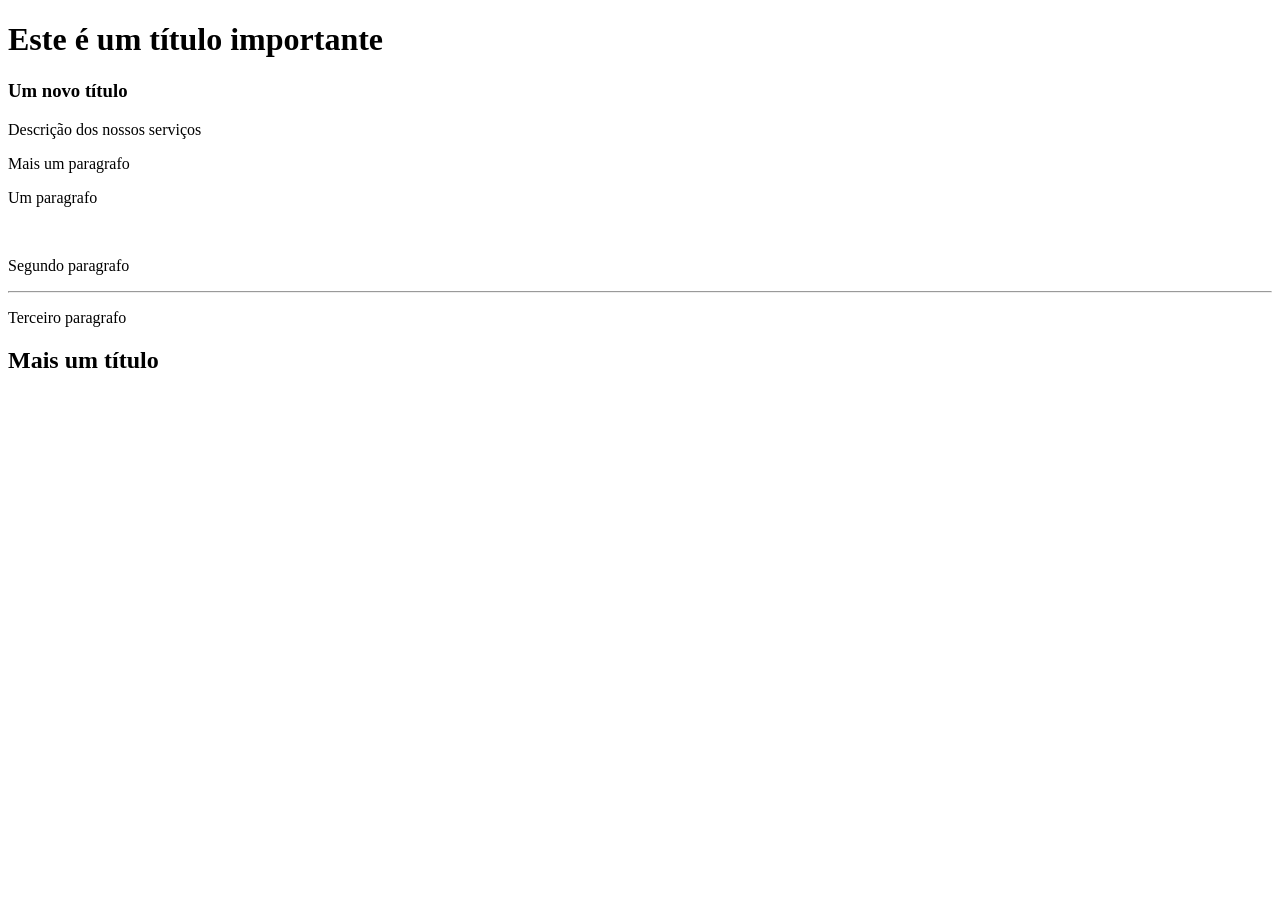
==== ARQUIVOS/2_HTML/index.html @ 9f76aba0 "Update index.html Comentários" ====
<!DOCTYPE html>
<html>
    <head>
        <title> HTML Fundamentos</title>
      </head>
    <body>
      <!-- 1 - Títulos -->
      <h1>Este é um título importante</h1>
      <h3>Um novo título</h3>
      <!-- 2 - Paragrafos -->
      <p>Descrição dos nossos serviços</p>
      <p>Mais um paragrafo</p>

      <!-- 3 - Tags sem conteúdo  -->
      <p>Um paragrafo</p>
      <br/>
      <p>Segundo paragrafo</p> 
      <hr/>
      <p>Terceiro paragrafo</p>

      <!-- 4 - Comentários -->
      <!-- Este é um comentário -->
       <h2>Mais um título</h2>
      <!-- Ctrl ; cria um comentário  -->
    </body>
</html>
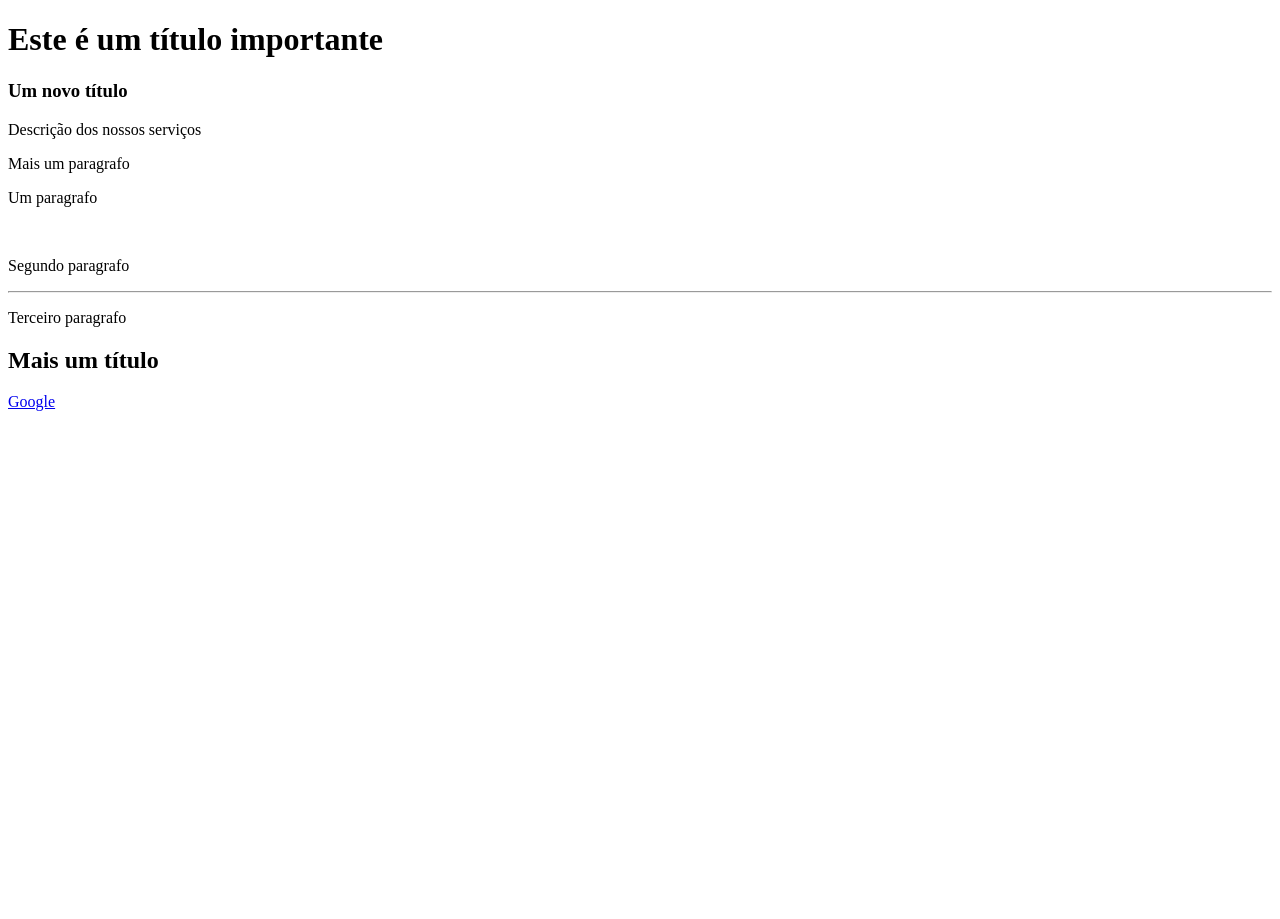
==== commit ba879e31: "Update index.html Criação de atributos" ====
--- a/ARQUIVOS/2_HTML/index.html
+++ b/ARQUIVOS/2_HTML/index.html
@@ -3,7 +3,7 @@
     <head>
         <title> HTML Fundamentos</title>
       </head>
-    <body>
+    <body style="padding-bottom: 500px">
       <!-- 1 - Títulos -->
       <h1>Este é um título importante</h1>
       <h3>Um novo título</h3>
@@ -22,5 +22,9 @@
       <!-- Este é um comentário -->
        <h2>Mais um título</h2>
       <!-- Ctrl ; cria um comentário  -->
+
+
+      <!-- 5 - Atributos -->
+      <a href="http://www.google.com">Google</a> 
     </body>
 </html>
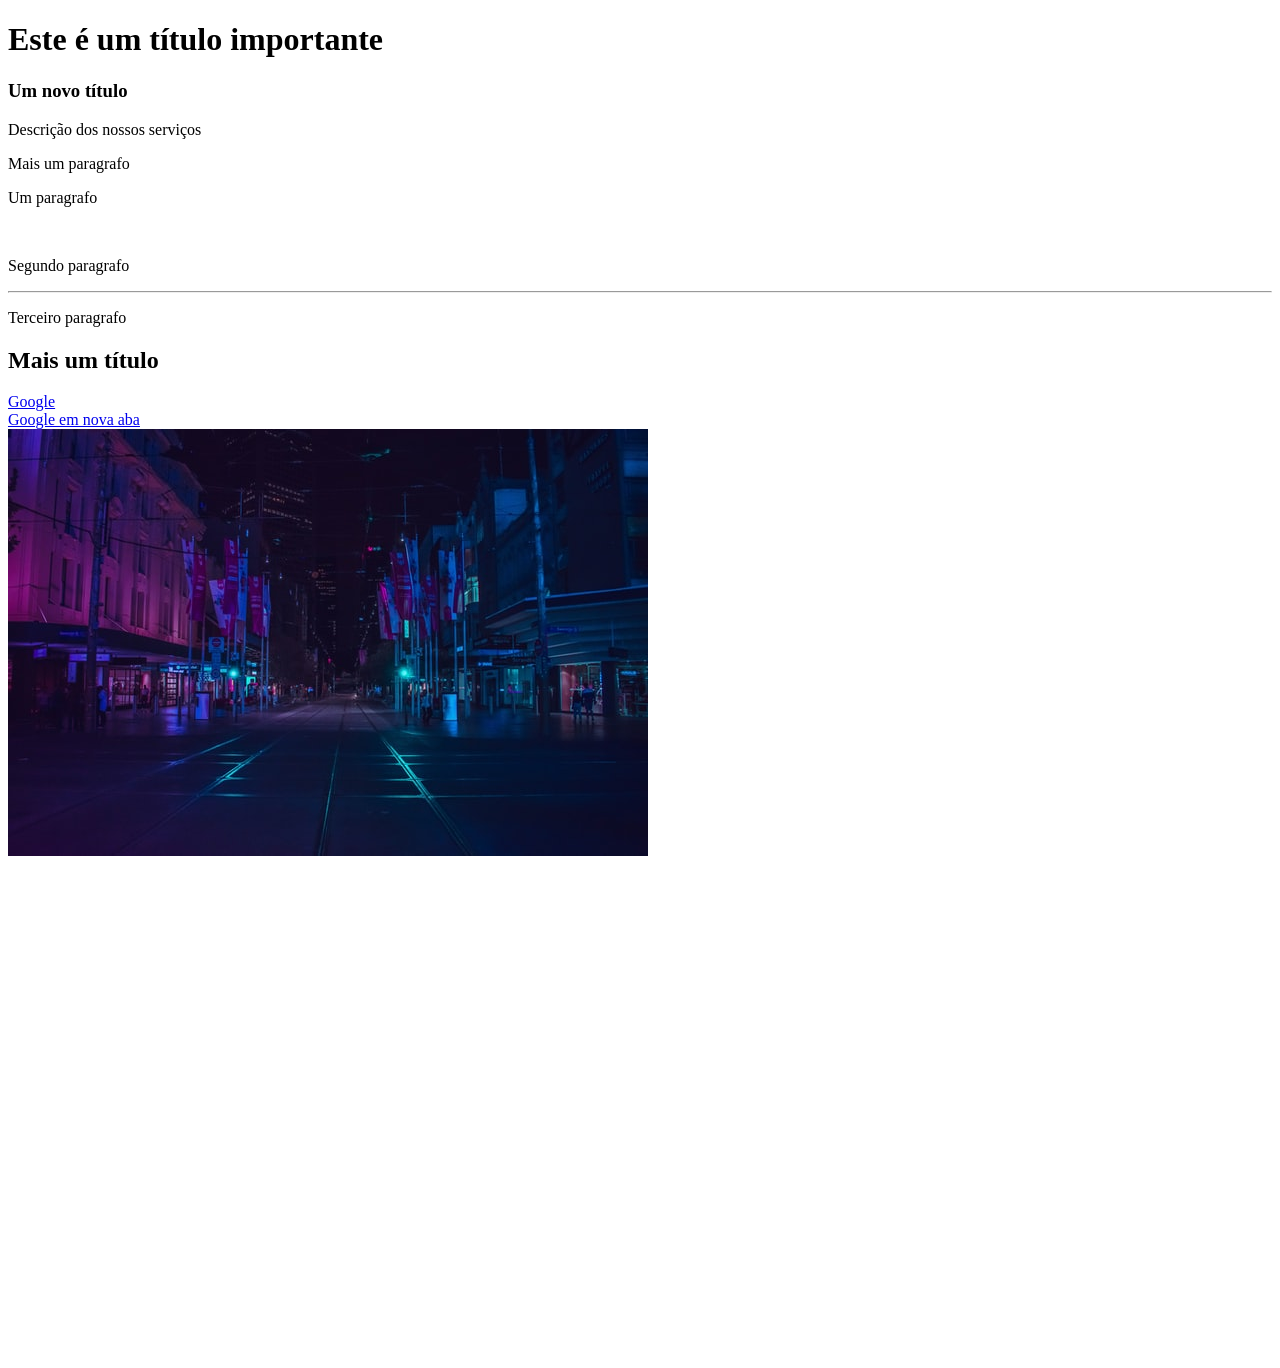
==== commit be772af3: "Adição da pasta img Adição de imagens" ====
--- a/ARQUIVOS/2_HTML/index.html
+++ b/ARQUIVOS/2_HTML/index.html
@@ -23,8 +23,14 @@
        <h2>Mais um título</h2>
       <!-- Ctrl ; cria um comentário  -->
 
+      <!-- 5 - Atributos -->
+      <a href="https://www.google.com">Google</a> 
+      <br/>
+      <!-- 6 - Abrir link em nova aba -->
+      <a href="https://www.google.com" target="_blank">Google em nova aba</a>
+      <br/>
 
-      <!-- 5 - Atributos -->
-      <a href="http://www.google.com">Google</a> 
+      <!-- 7 - Imagens -->
+       <img src="img/city.jpg"/>
     </body>
 </html>
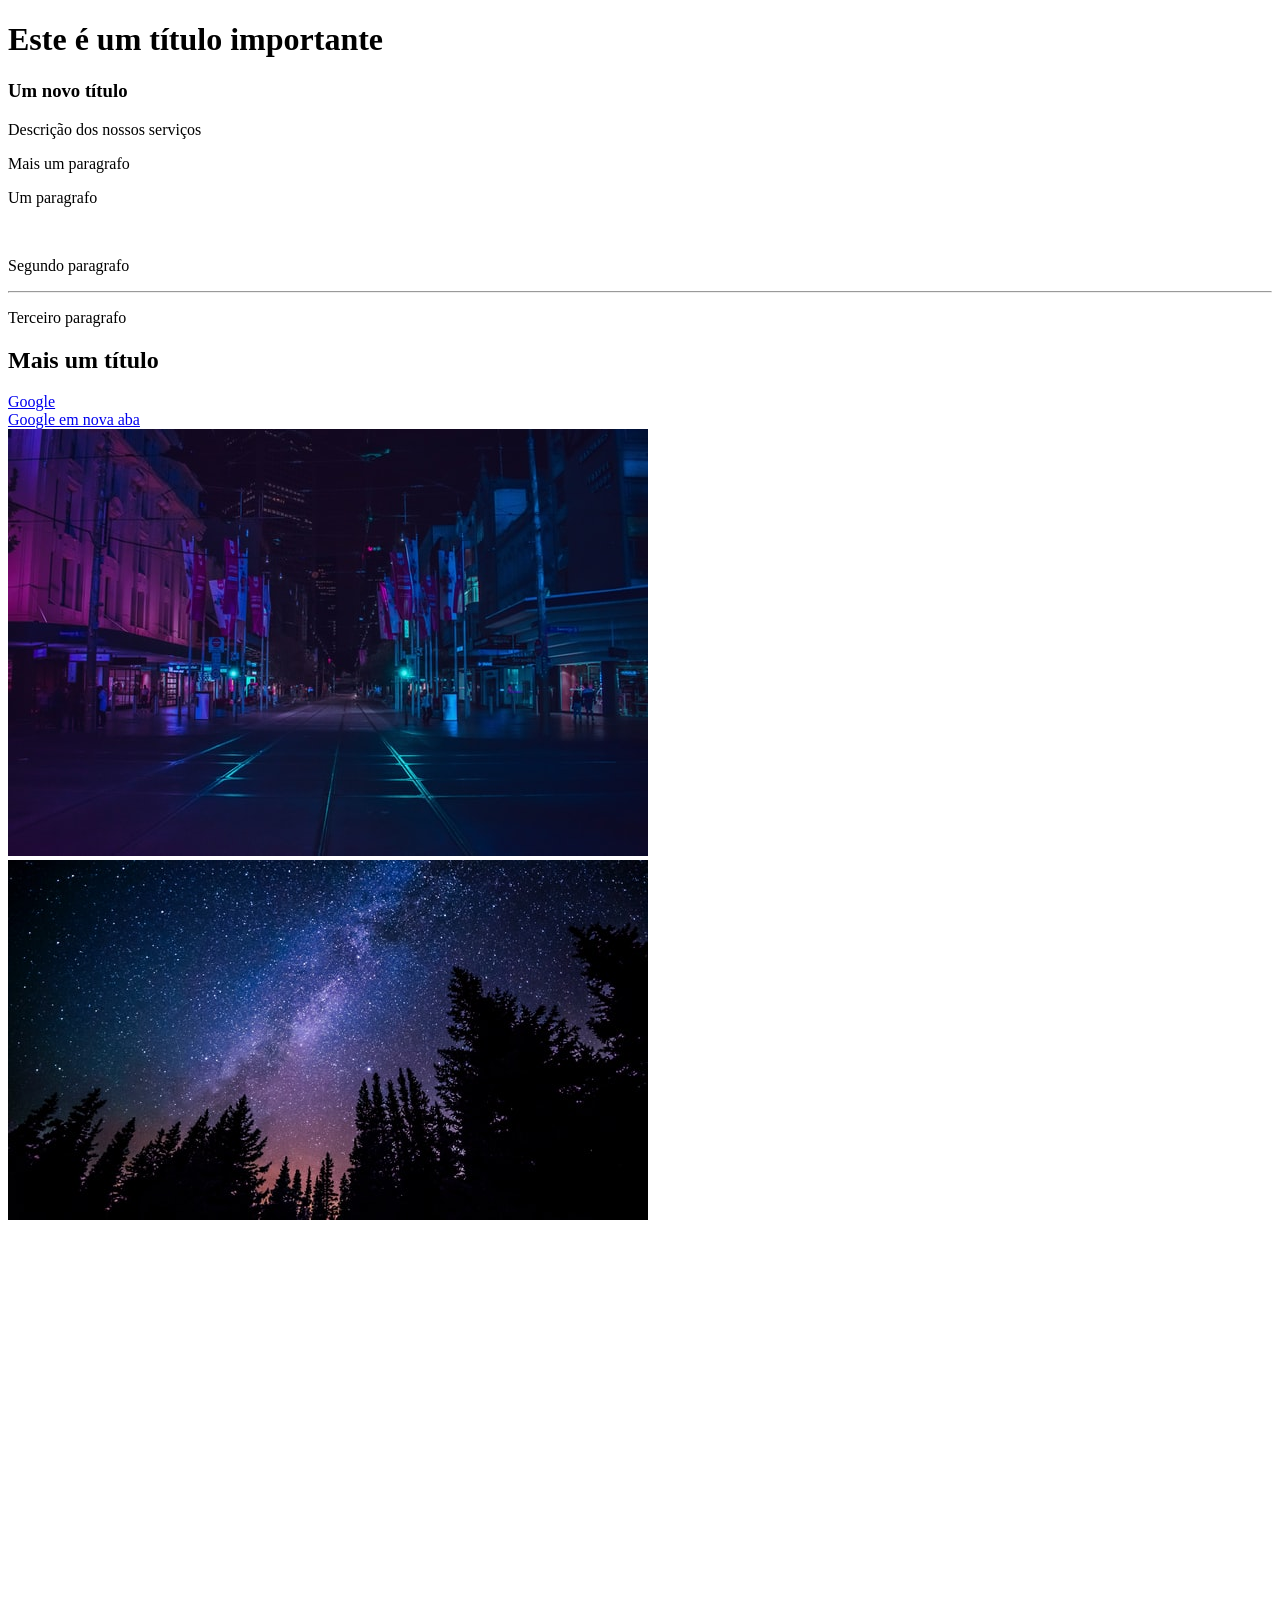
==== commit 51d40fac: "Update index.html Adicionada mais uma imagem usando o atributo alt" ====
--- a/ARQUIVOS/2_HTML/index.html
+++ b/ARQUIVOS/2_HTML/index.html
@@ -31,6 +31,9 @@
       <br/>
 
       <!-- 7 - Imagens -->
-       <img src="img/city.jpg"/>
+       <img src="img/city.jpg" "/>
+
+       <!-- 8 - atributo alt -->
+        <img src="img/nature.jpg" alt="Noite na floresta" />
     </body>
 </html>
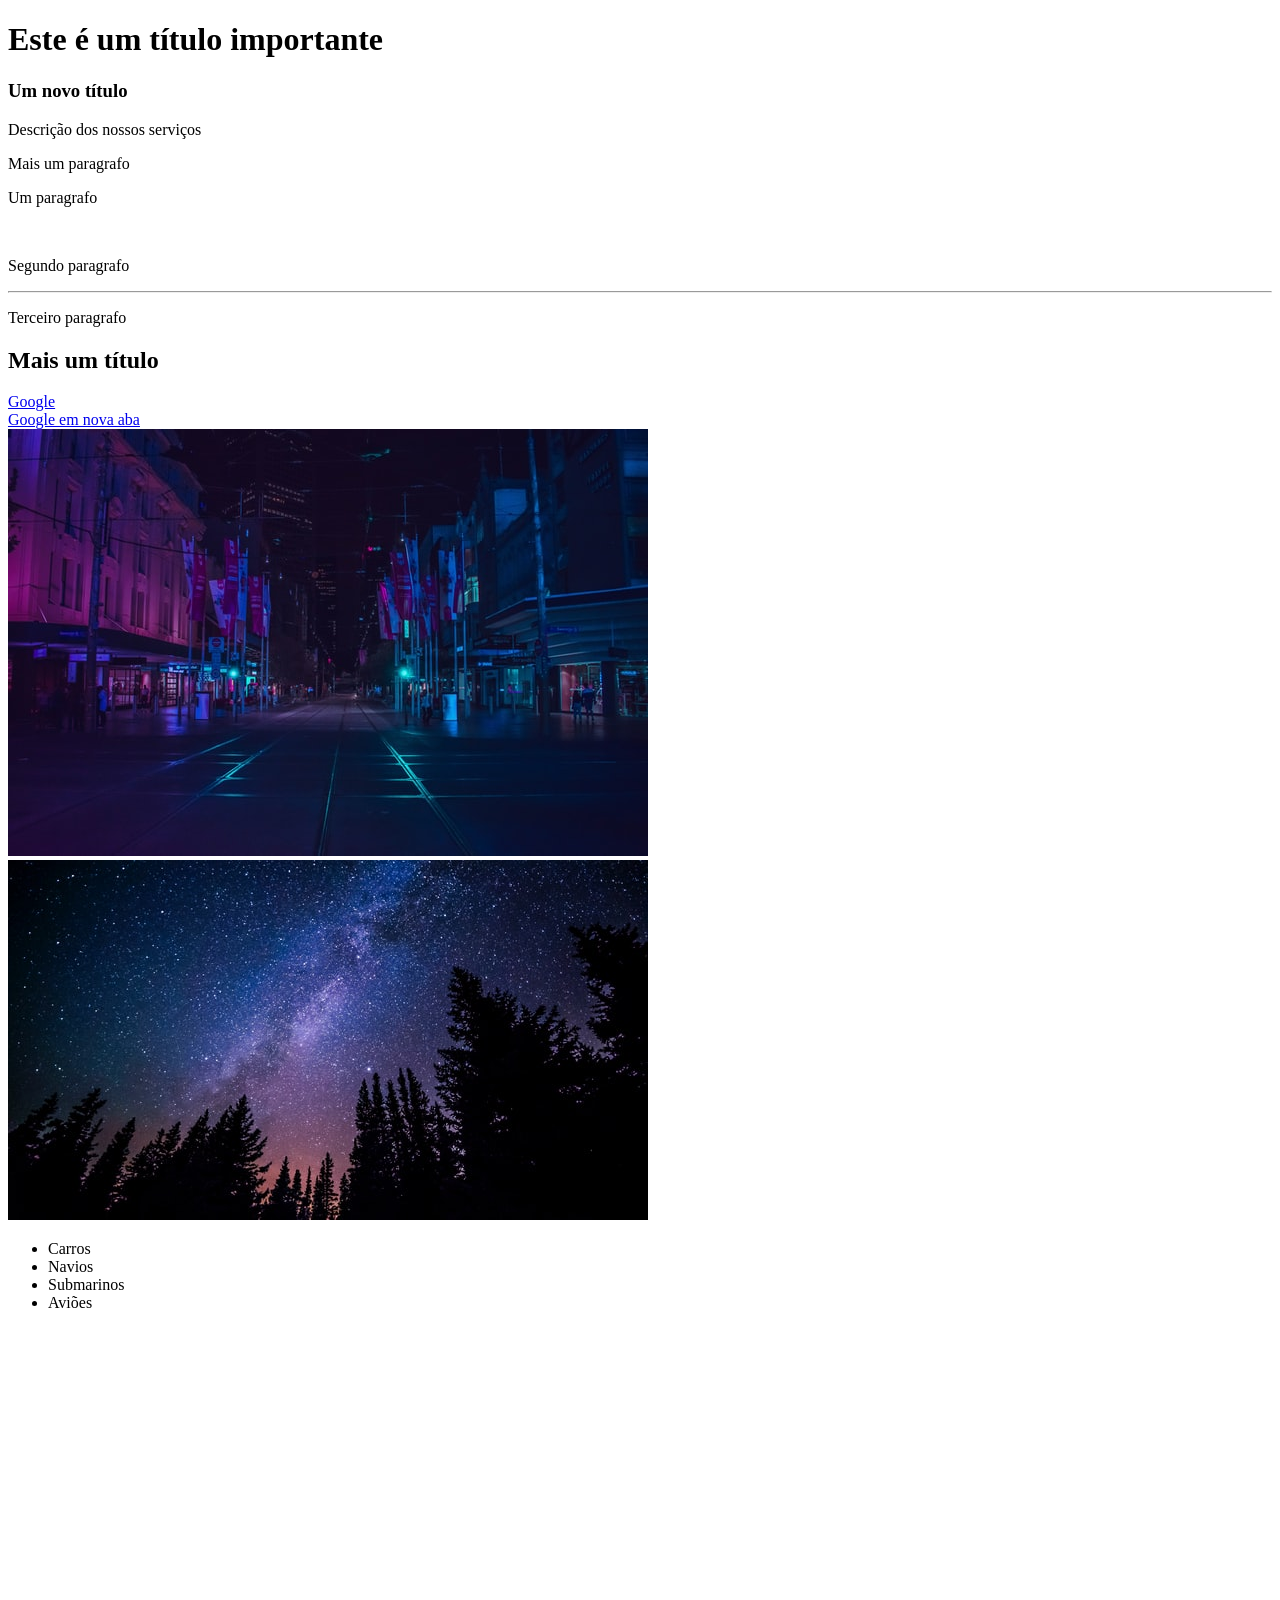
==== commit d29a4407: "Update index.html Listas não ordenadas" ====
--- a/ARQUIVOS/2_HTML/index.html
+++ b/ARQUIVOS/2_HTML/index.html
@@ -35,5 +35,14 @@
 
        <!-- 8 - atributo alt -->
         <img src="img/nature.jpg" alt="Noite na floresta" />
+
+        <!-- 9 - listas nao ordenada  -->
+        <ul>
+          <li>Carros</li>
+          <li>Navios</li>
+          <li>Submarinos</li>
+          <li>Aviões</li>
+        </ul>
+
     </body>
 </html>
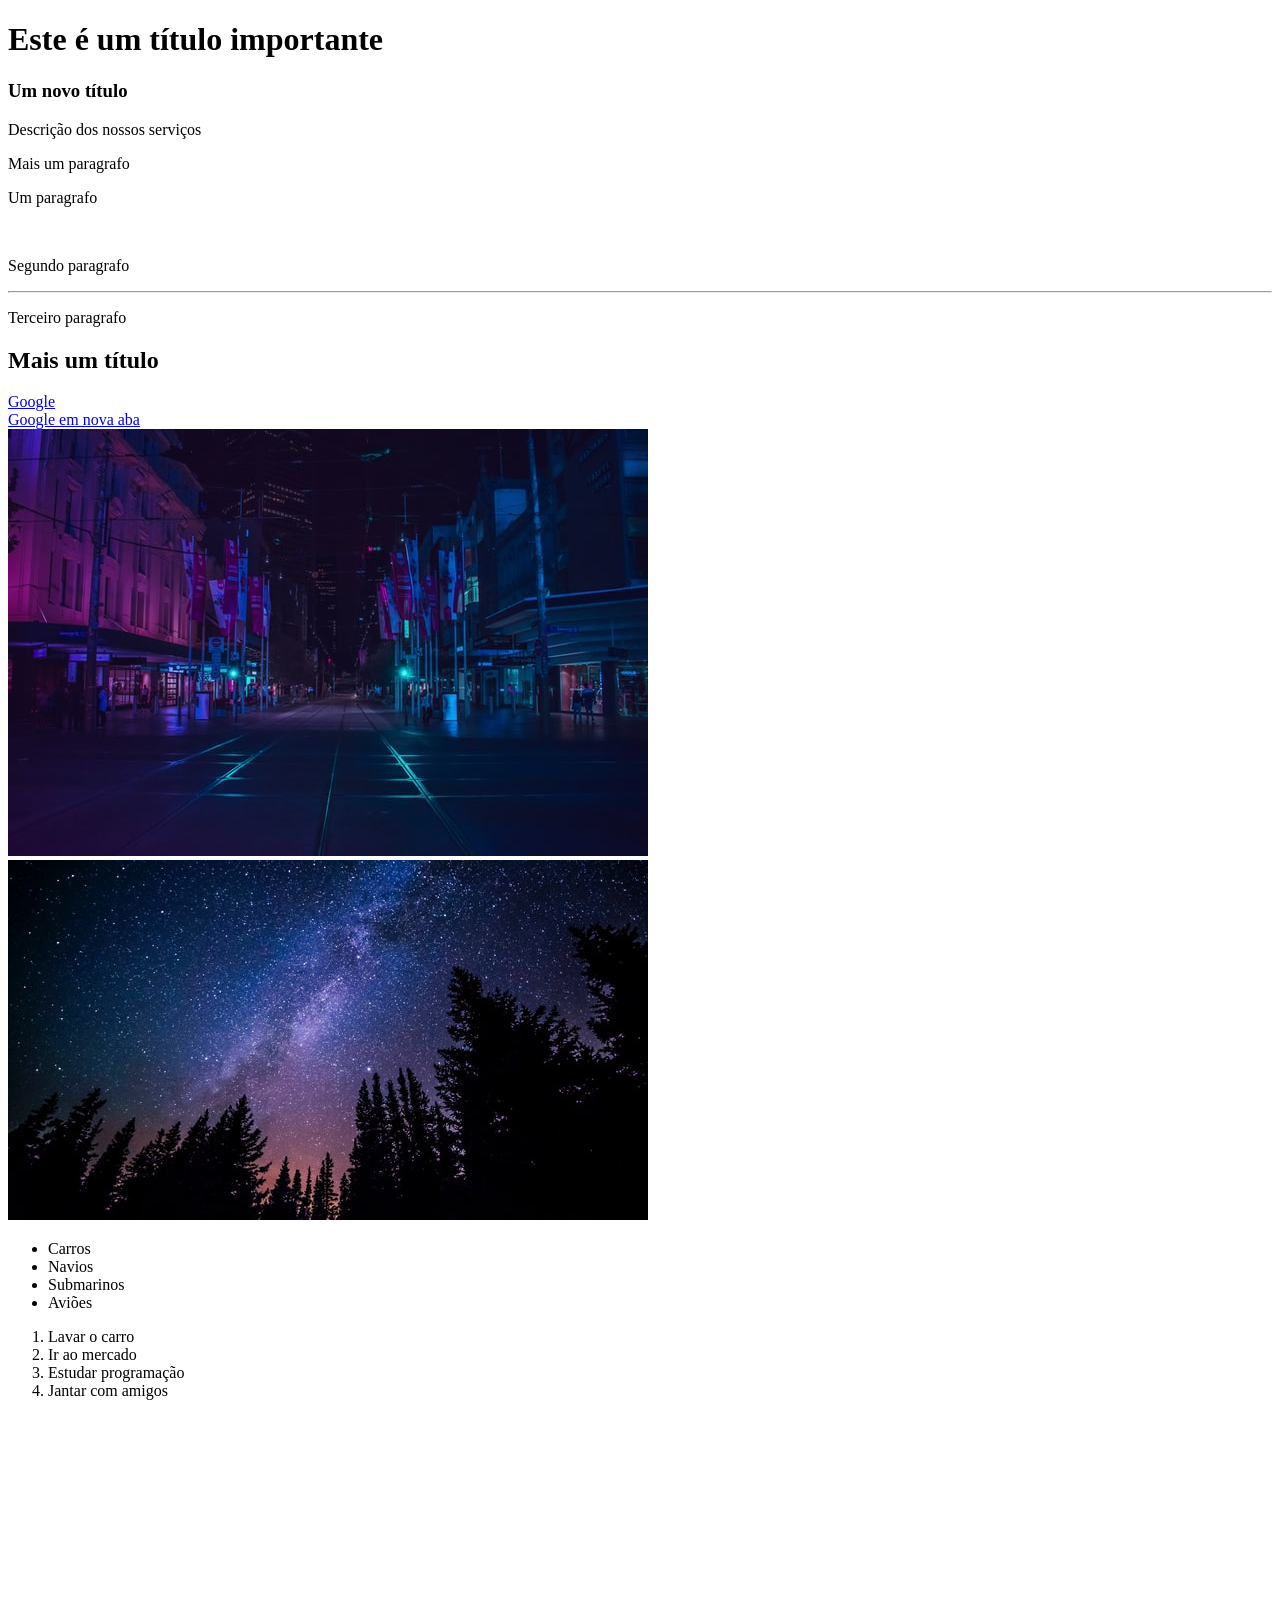
==== commit b799d481: "Update index.html listas ordenadas" ====
--- a/ARQUIVOS/2_HTML/index.html
+++ b/ARQUIVOS/2_HTML/index.html
@@ -36,7 +36,7 @@
        <!-- 8 - atributo alt -->
         <img src="img/nature.jpg" alt="Noite na floresta" />
 
-        <!-- 9 - listas nao ordenada  -->
+        <!-- 9 - listas nao ordenadas  -->
         <ul>
           <li>Carros</li>
           <li>Navios</li>
@@ -44,5 +44,13 @@
           <li>Aviões</li>
         </ul>
 
+        <!-- 10 - listas ordenadas -->
+        <ol>
+          <li>Lavar o carro</li>
+          <li>Ir ao mercado</li>
+          <li>Estudar programação</li>
+          <li>Jantar com amigos</li>
+        </ol>
     </body>
+
 </html>
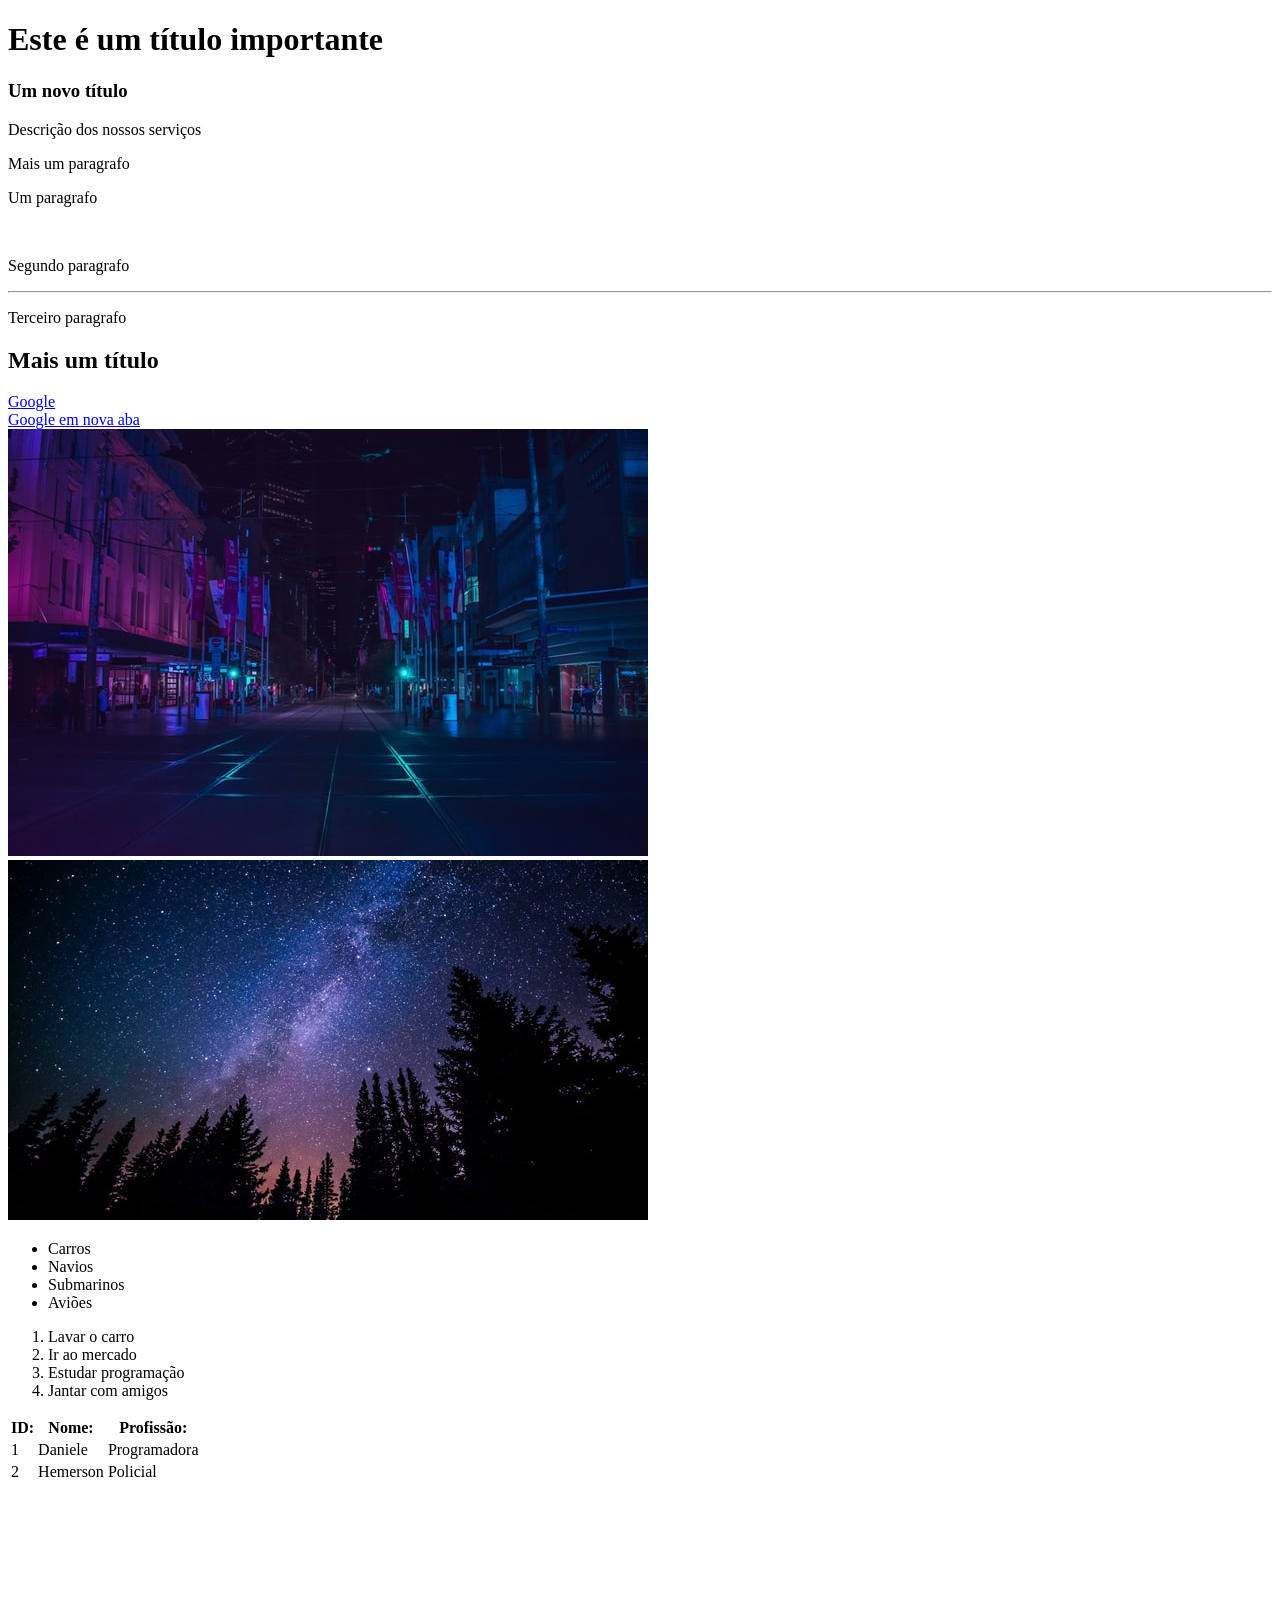
==== commit 0475a44e: "Update index.html Inserção de tabelas" ====
--- a/ARQUIVOS/2_HTML/index.html
+++ b/ARQUIVOS/2_HTML/index.html
@@ -51,6 +51,27 @@
           <li>Estudar programação</li>
           <li>Jantar com amigos</li>
         </ol>
+
+        <!-- 11 - tabelas -->
+        <table>
+          <tr>
+            <th>ID: </th>
+            <th>Nome: </th>
+            <th>Profissão: </th>
+          </tr>
+          <tr>
+            <td>1</td>
+            <td>Daniele </td>
+            <td>Programadora</td>
+          </tr>
+          <tr>
+            <td>2</td>
+            <td>Hemerson </td>
+            <td>Policial </td>
+          </tr>
+        </table>
+
+
     </body>
 
 </html>
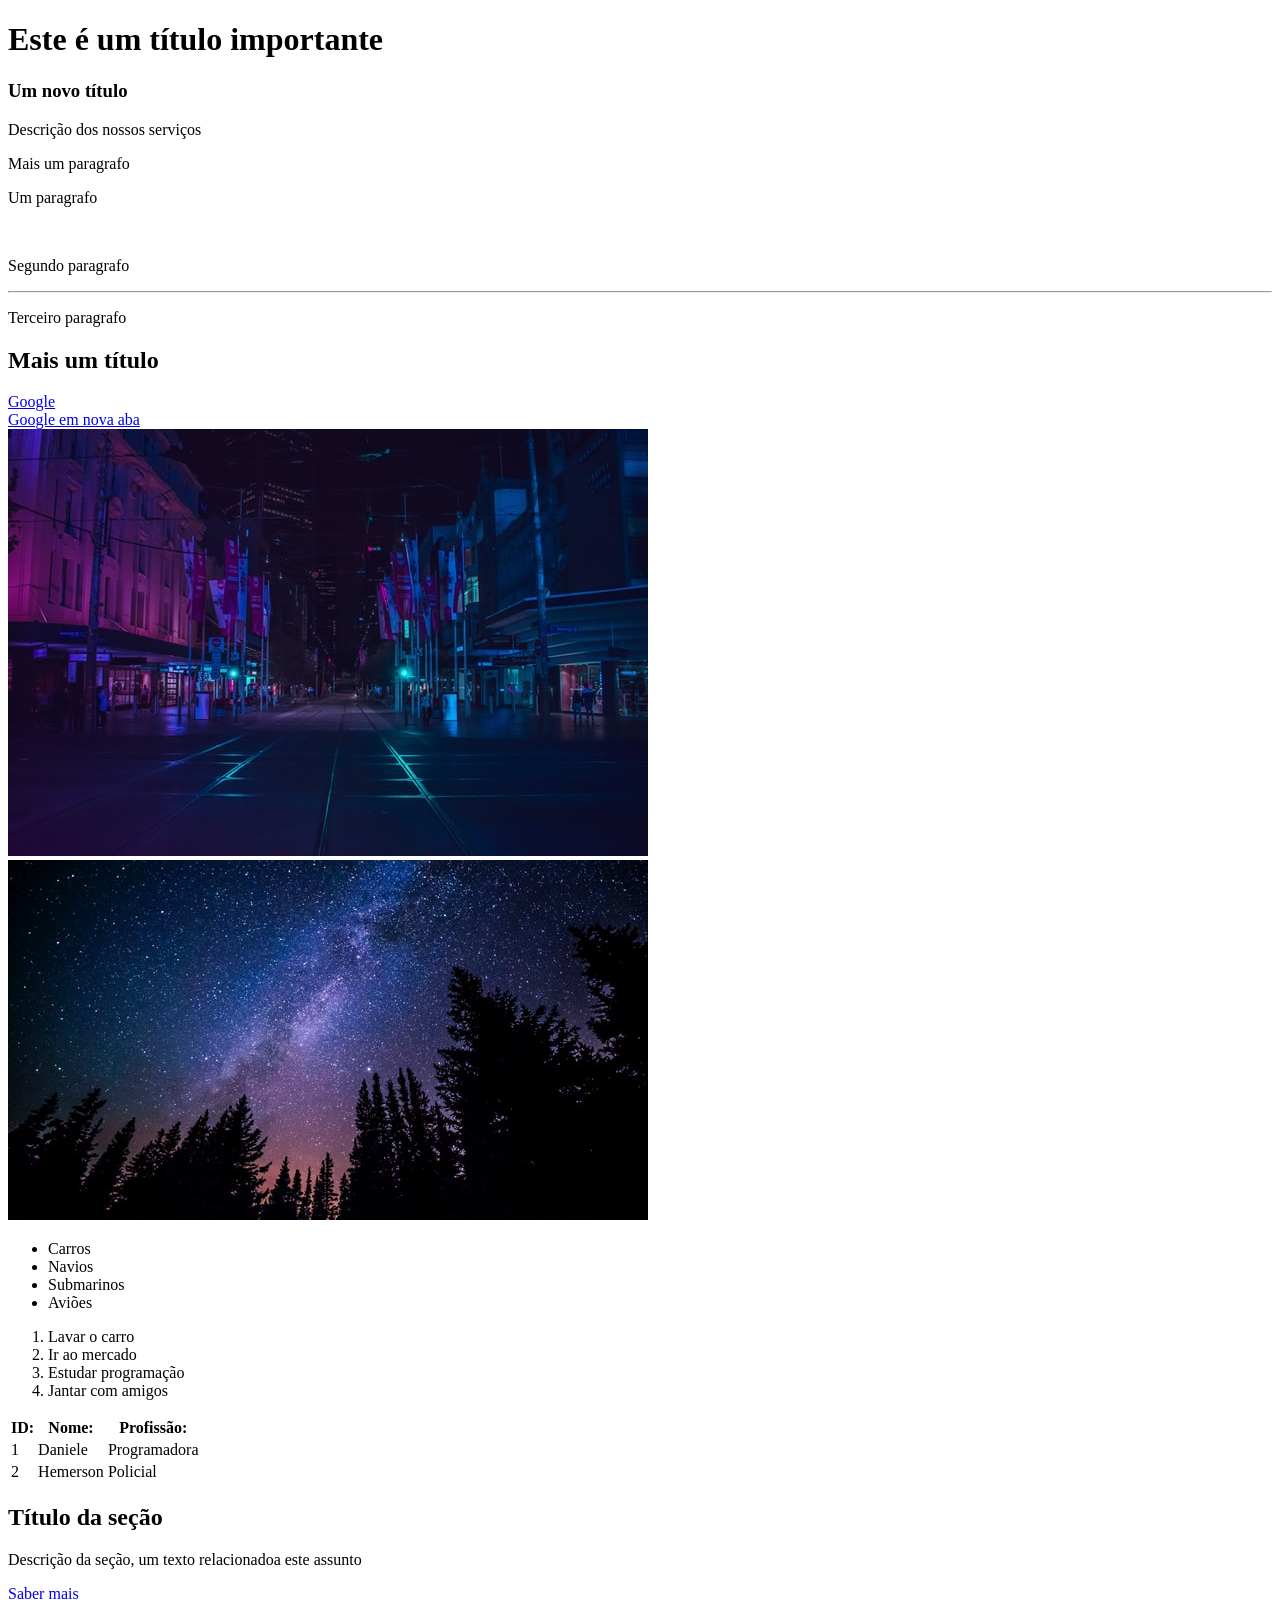
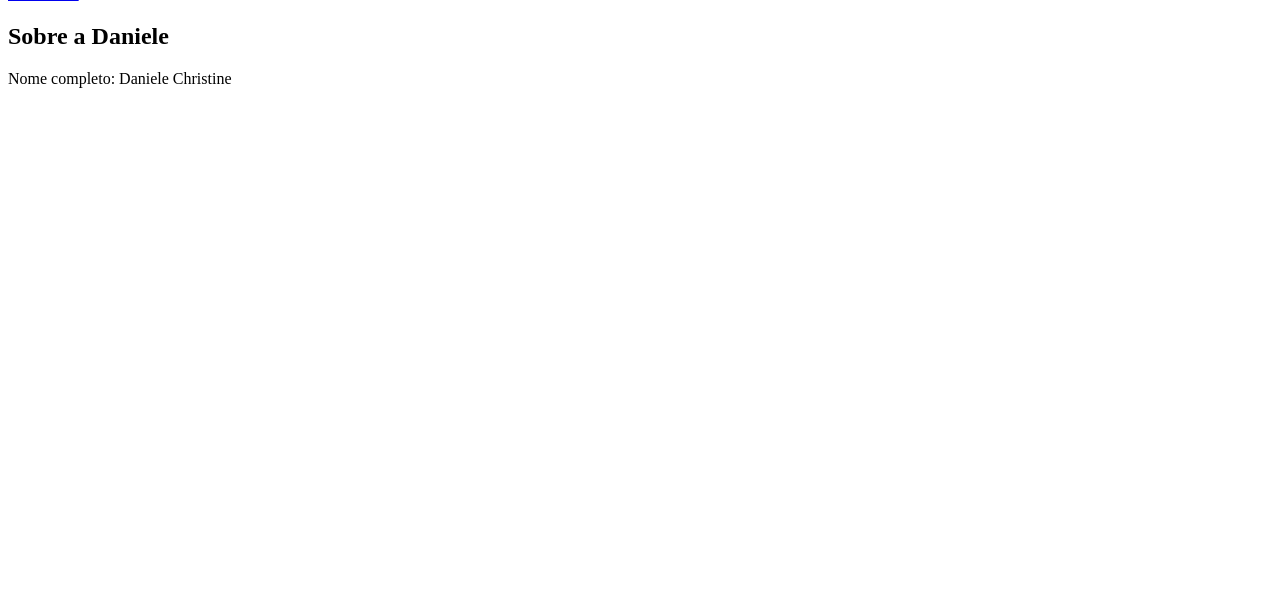
==== commit a3f0ac6e: "Update index.html divisões" ====
--- a/ARQUIVOS/2_HTML/index.html
+++ b/ARQUIVOS/2_HTML/index.html
@@ -71,6 +71,16 @@
           </tr>
         </table>
 
+        <!-- 12 - divisões -->
+        <div>
+            <h2>Título da seção </h2>
+            <p>Descrição da seção, um texto relacionadoa este assunto</p>
+            <a href="#">Saber mais</a>
+        </div>
+        <div>
+            <h2>Sobre a Daniele </h2>
+            <p>Nome completo: Daniele Christine </p>
+        </div>
 
     </body>
 
